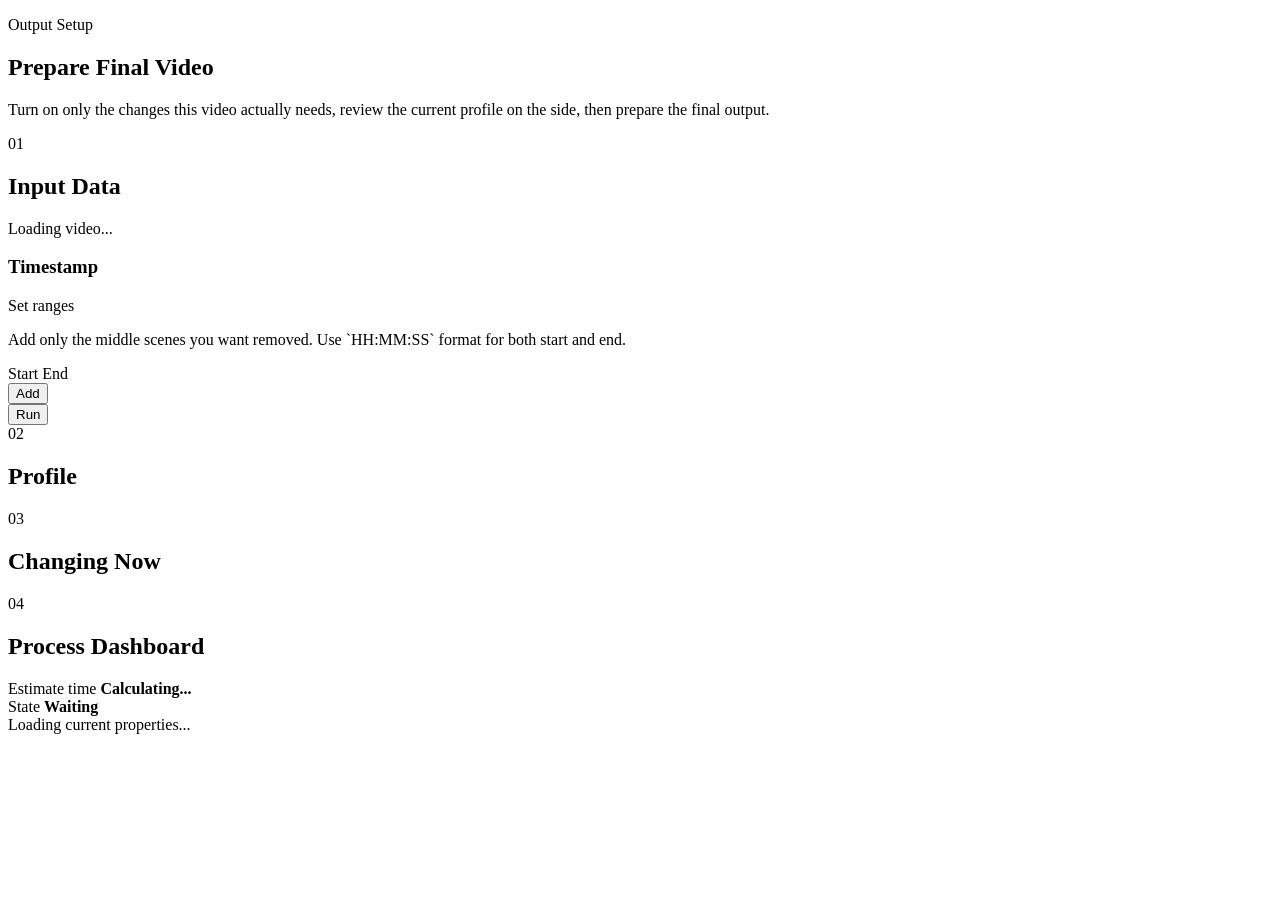
==== web/upload-next.html @ 240ed6c6 "Add video editing web workflow and TV-ready tools" ====
<!doctype html>
<html lang="en">
  <head>
    <meta charset="utf-8" />
    <meta name="viewport" content="width=device-width, initial-scale=1" />
    <title>Configure Output</title>
    <link rel="stylesheet" href="/styles.css" />
  </head>
  <body class="inspected-page">
    <main class="shell">
      <section class="hero compact-hero" aria-labelledby="upload-title">
        <div>
          <p class="eyebrow">Output Setup</p>
          <h1 id="upload-title">Prepare Final Video</h1>
          <p class="summary">
            Turn on only the changes this video actually needs, review the
            current profile on the side, then prepare the final output.
          </p>
        </div>
      </section>

      <section class="config-layout">
        <section class="panel config-main">
          <div class="panel-head">
            <span class="step">01</span>
            <h2>Input Data</h2>
          </div>

          <p id="uploadSelectedFile" class="selected-file">Loading video...</p>

          <div id="featureTags" class="feature-tags"></div>

          <section id="formatNeeds" class="needs-grid"></section>

          <section class="option-card timestamp-card">
            <div class="option-head">
              <h3>Timestamp</h3>
              <span class="option-state ready">Set ranges</span>
            </div>
            <p class="option-copy">
              Add only the middle scenes you want removed. Use `HH:MM:SS`
              format for both start and end.
            </p>

            <div class="timestamp-strip-head">
              <span>Start</span>
              <span>End</span>
            </div>

            <div id="timestampRows" class="timestamp-rows"></div>

            <div class="timestamp-actions">
              <button id="addTimestampButton" type="button">Add</button>
            </div>

            <div id="timestampValidation" class="validation" role="status"></div>
          </section>

          <div class="action-row">
            <button id="runButton" class="run-button run-danger" type="button">Run</button>
            <button id="downloadButton" class="run-button download-success" type="button" hidden>
              Download
            </button>
          </div>
        </section>

        <aside class="panel profile-side">
          <div class="panel-head">
            <span class="step">02</span>
            <h2>Profile</h2>
          </div>
          <div id="currentProperties" class="profile-list"></div>

          <div class="panel-head top-gap">
            <span class="step">03</span>
            <h2>Changing Now</h2>
          </div>
          <div id="pendingChanges" class="profile-list"></div>
          <div class="panel-head top-gap">
            <span class="step">04</span>
            <h2>Process Dashboard</h2>
          </div>
          <div class="dashboard-panel process-panel">
            <div class="dashboard-metrics">
              <div class="dashboard-card">
                <span>Estimate time</span>
                <strong id="estimateTime">Calculating...</strong>
              </div>
              <div class="dashboard-card">
                <span>State</span>
                <strong id="processState">Waiting</strong>
              </div>
            </div>
            <div id="nextStatus" class="dashboard-status">
              Loading current properties...
            </div>
            <button id="stopButton" class="run-button stop-button" type="button" hidden>Stop</button>
          </div>
        </aside>
      </section>
    </main>

    <template id="needCardTemplate">
      <section class="option-card need-card">
        <div class="option-head">
          <h3 class="need-title"></h3>
          <span class="option-state needs">Needed</span>
        </div>
        <p class="option-copy need-copy"></p>
        <div class="need-body"></div>
      </section>
    </template>

    <script src="/upload-next.js"></script>
  </body>
</html>
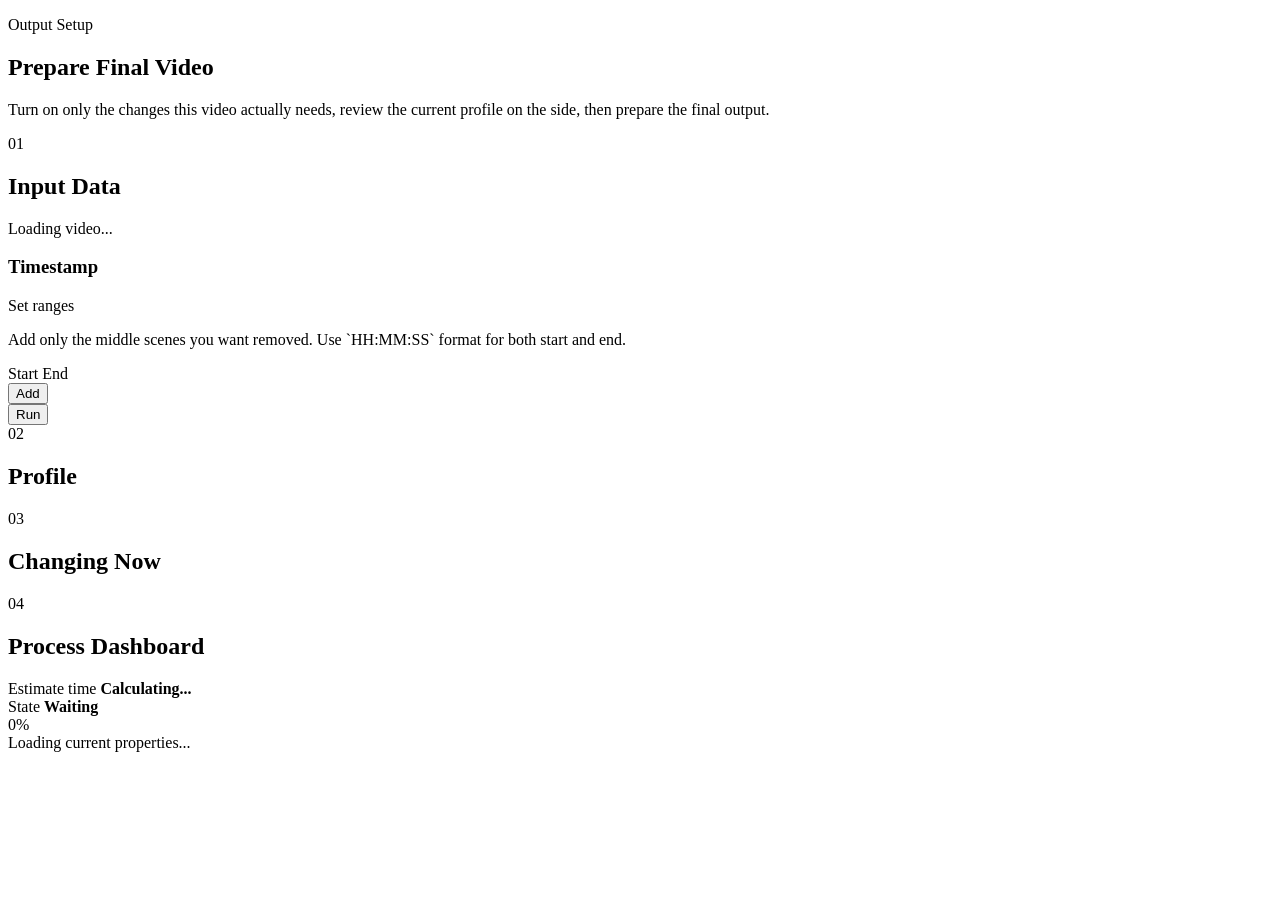
==== commit 90ff7236: "Describe what you changed" ====
--- a/web/upload-next.html
+++ b/web/upload-next.html
@@ -50,14 +50,14 @@
             <div id="timestampRows" class="timestamp-rows"></div>
 
             <div class="timestamp-actions">
-              <button id="addTimestampButton" type="button">Add</button>
+              <button id="addTimestampButton" type="button" aria-keyshortcuts="Shift+A">Add</button>
             </div>
 
             <div id="timestampValidation" class="validation" role="status"></div>
           </section>
 
           <div class="action-row">
-            <button id="runButton" class="run-button run-danger" type="button">Run</button>
+            <button id="runButton" class="run-button run-danger" type="button" aria-keyshortcuts="Shift+U">Run</button>
             <button id="downloadButton" class="run-button download-success" type="button" hidden>
               Download
             </button>
@@ -83,7 +83,7 @@
           <div class="dashboard-panel process-panel">
             <div class="dashboard-metrics">
               <div class="dashboard-card">
-                <span>Estimate time</span>
+                <span id="estimateLabel">Estimate time</span>
                 <strong id="estimateTime">Calculating...</strong>
               </div>
               <div class="dashboard-card">
@@ -91,10 +91,43 @@
                 <strong id="processState">Waiting</strong>
               </div>
             </div>
+            <div id="dashboardLoader" class="dashboard-loader" hidden>
+              <div class="rabbit-stage" aria-hidden="true">
+                <div class="track-lines">
+                  <span></span>
+                  <span></span>
+                  <span></span>
+                </div>
+                <div class="rabbit-mascot">
+                  <span class="rabbit-tail"></span>
+                  <span class="rabbit-body"></span>
+                  <span class="rabbit-head"></span>
+                  <span class="rabbit-ear rabbit-ear-back"></span>
+                  <span class="rabbit-ear rabbit-ear-front"></span>
+                  <span class="rabbit-leg rabbit-leg-back"></span>
+                  <span class="rabbit-leg rabbit-leg-front"></span>
+                  <span class="rabbit-eye"></span>
+                </div>
+                <div class="thumb-badge">👍</div>
+              </div>
+              <p id="dashboardLoaderText" class="loader-copy">Processing video...</p>
+            </div>
+            <div
+              id="processProgress"
+              class="liquid-progress"
+              role="progressbar"
+              aria-label="Processing progress"
+              aria-valuemin="0"
+              aria-valuemax="100"
+              aria-valuenow="0"
+            >
+              <div id="processProgressFill" class="liquid-progress-fill"></div>
+              <span id="processProgressText">0%</span>
+            </div>
             <div id="nextStatus" class="dashboard-status">
               Loading current properties...
             </div>
-            <button id="stopButton" class="run-button stop-button" type="button" hidden>Stop</button>
+            <button id="stopButton" class="run-button stop-button" type="button" hidden aria-keyshortcuts="Shift+S">Stop</button>
           </div>
         </aside>
       </section>
